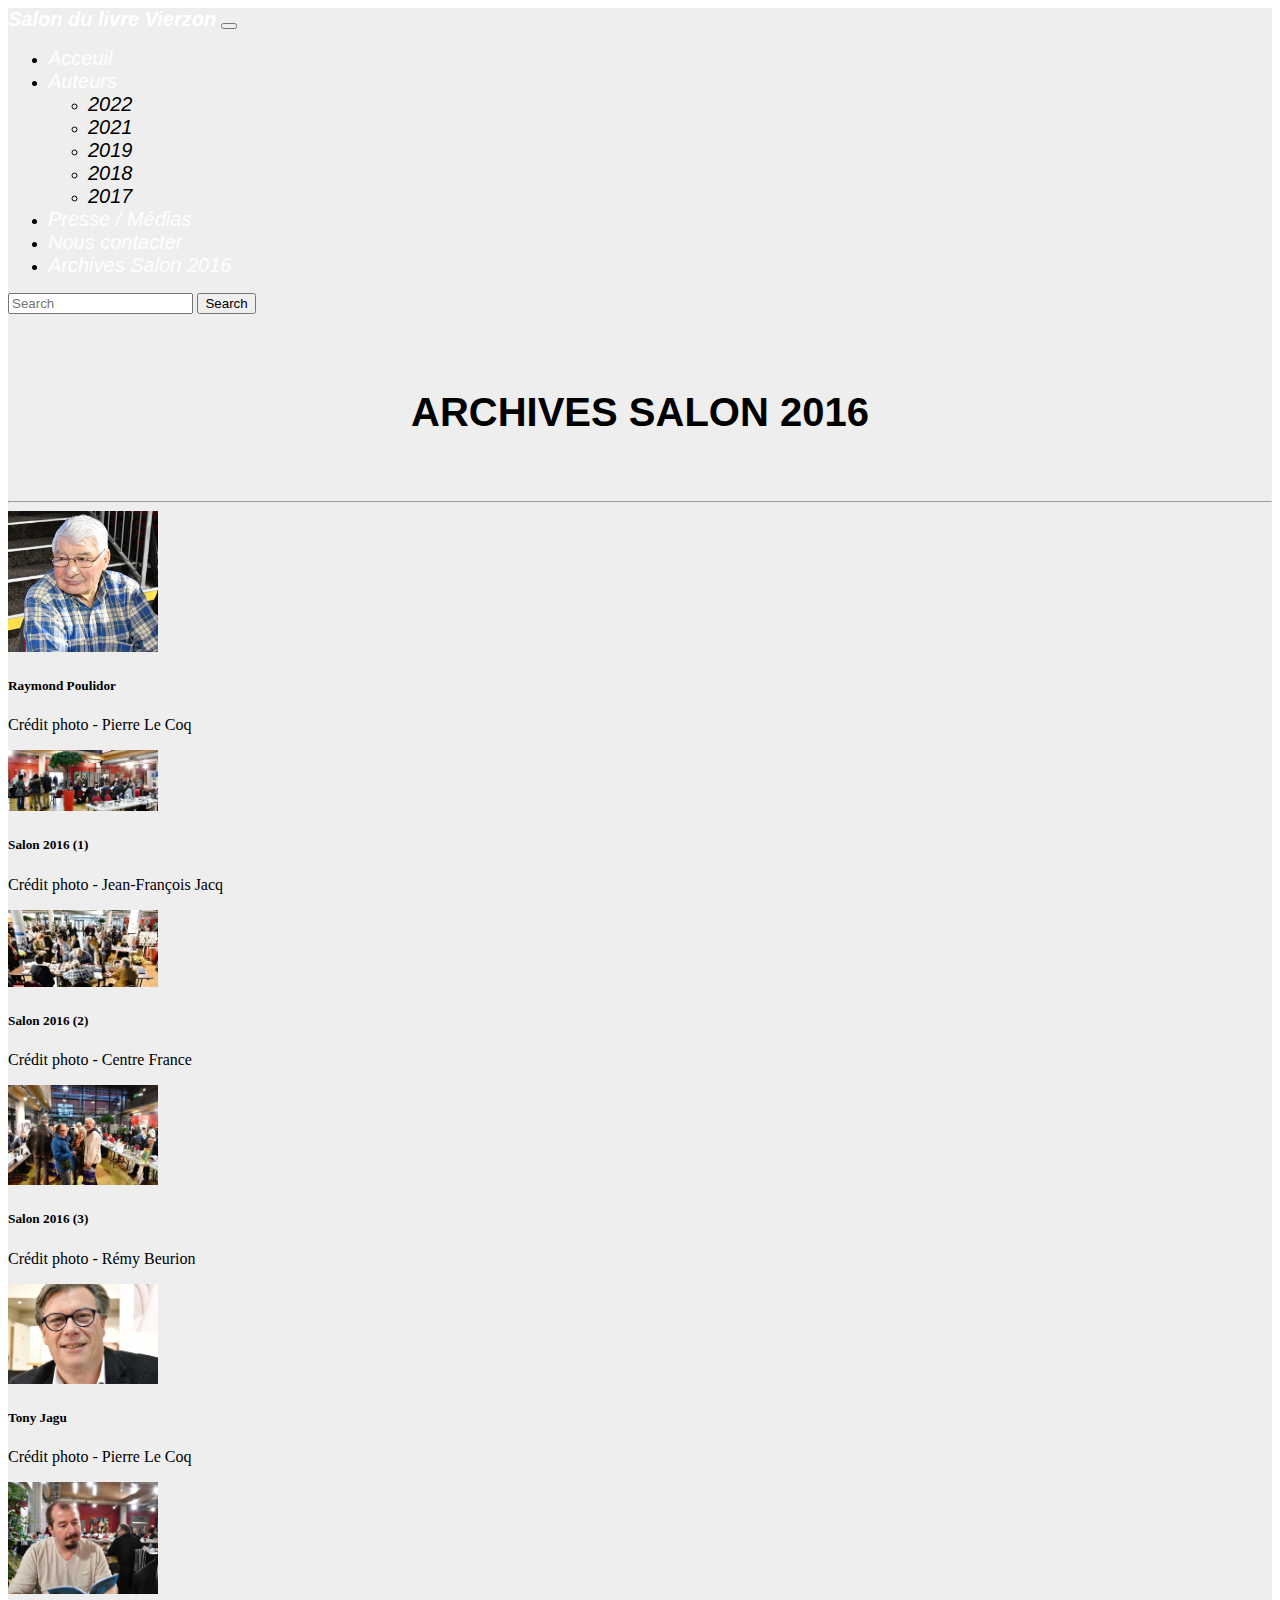
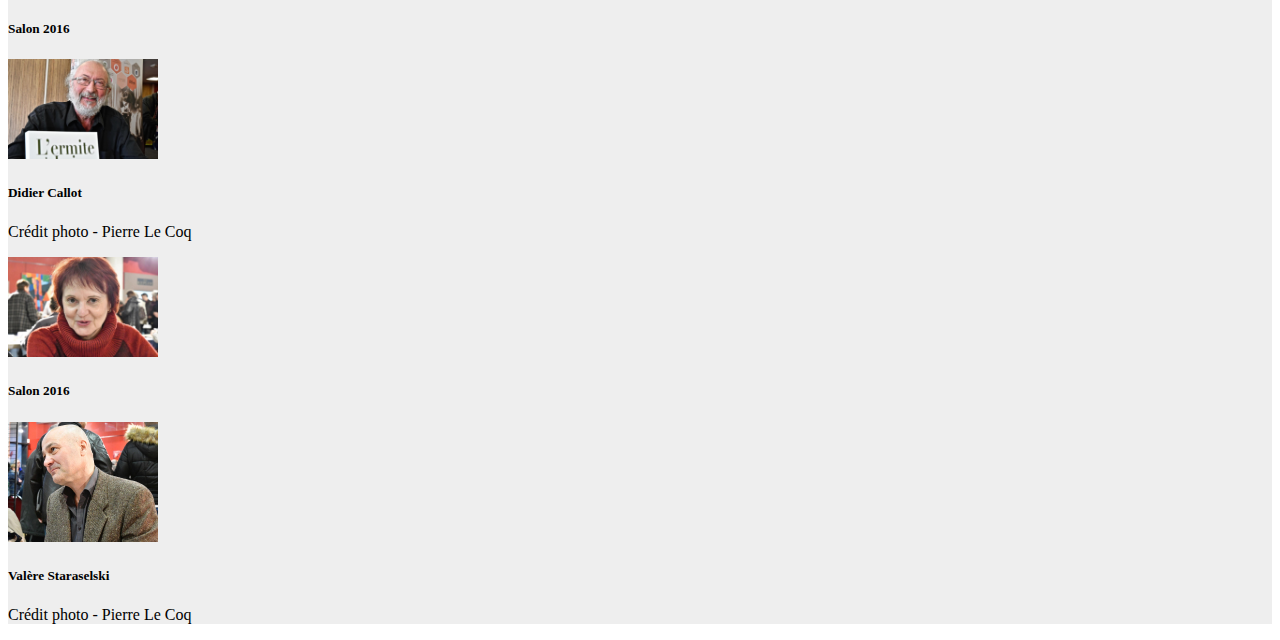
==== archives_salon_2016/archives_salon_2016.html @ 7043125d "Add 2016" ====
<!DOCTYPE html>
<html lang="en">
<head>
    <meta charset="UTF-8">
    <meta http-equiv="X-UA-Compatible" content="IE=edge">
    <meta name="viewport" content="width=device-width, initial-scale=1.0">
    <link rel="icon" href="../images/book.png" type="image/png" sizes="32x32">
    <link href="https://cdn.jsdelivr.net/npm/bootstrap@5.2.2/dist/css/bootstrap.min.css" rel="stylesheet"
    integrity="sha384-Zenh87qX5JnK2Jl0vWa8Ck2rdkQ2Bzep5IDxbcnCeuOxjzrPF/et3URy9Bv1WTRi" crossorigin="anonymous">
    <script src="https://cdn.jsdelivr.net/npm/bootstrap@5.2.2/dist/js/bootstrap.bundle.min.js"
    integrity="sha384-OERcA2EqjJCMA+/3y+gxIOqMEjwtxJY7qPCqsdltbNJuaOe923+mo//f6V8Qbsw3"
    crossorigin="anonymous"></script>
    <title>Archives 2016</title>
    <link rel="stylesheet" href="archives_salon_2016.css">
</head>
<body>
    <header>
        <nav class="navbar navbar-expand-lg" id="nav-bar">
          <div class="container-fluid">
            <a id="salon_livre" class="navbar-brand" href="../index/index.html">Salon du livre Vierzon</a>
            <button class="navbar-toggler" type="button" data-bs-toggle="collapse"
              data-bs-target="#navbarSupportedContent" aria-controls="navbarSupportedContent" aria-expanded="false"
              aria-label="Toggle navigation">
              <span class="navbar-toggler-icon"></span>
            </button>
            <div class="collapse navbar-collapse" id="navbar_supported_content">
              <ul class="navbar-nav me-auto mb-2 mb-lg-0">
                <li class="nav-item">
                  <a id="title" class="nav-link" href="../index/index.html">Acceuil</a>
                </li>
                <li class="nav-item dropdown">
                  <a id="title" class="nav-link dropdown-toggle" href="#" role="button" data-bs-toggle="dropdown" aria-expanded="false">
                    Auteurs
                  </a>
                  <ul class="dropdown-menu">
                    <li><a class="dropdown-item" href="../auteurs_2022/auteurs_2022.html">2022</a></li>
                    <li><a class="dropdown-item" href="../auteurs_2021/auteurs_2021.html">2021</a></li>
                    <li><a class="dropdown-item" href="../auteurs_2019/auteurs_2019.html">2019</a></li>
                    <li><a class="dropdown-item" href="../auteurs_2018/auteurs_2018.html">2018</a></li>
                    <li><a class="dropdown-item" href="../auteurs_2017/auteurs_2017.html">2017</a></li>
                  </ul>
                </li>
                <li class="nav-item">
                  <a id="title" class="nav-link" href="../presse_medias/presse_medias.html">Presse / Médias</a>
                </li>
                <li class="nav-item">
                  <a id="title" class="nav-link" href="../contact/contact.html">Nous contacter</a>
                </li>
                <li class="nav-item">
                  <a id="title" class="nav-link" href="../archives_salon_2016/archives_salon_2016.html">Archives Salon 2016</a>
                </li>
              </ul>
              <form class="d-flex" role="search">
                <input class="form-control me-3 w-auto" type="search" placeholder="Search" aria-label="Search">
                <button class="btn btn-outline-dark me-4 " type="submit">Search</button>
              </form>
            </div>
          </div>
        </nav>
    </header>
    <section>
      <br>
      <br>
      <h3>ARCHIVES SALON 2016</h3>
      <br>
      <hr>
      <div class="row row-cols-1 row-cols-md-5 g-4">
        <div class="col">
          <div class="card">
            <img src="../images/archives2016/Raymond_Poulidor.png" class="card-img-top" alt="R_P">
            <div class="card-body">
              <h5 class="card-title">Raymond Poulidor</h5>
              <p class="card-text">Crédit photo - Pierre Le Coq</p>
            </div>
          </div>
        </div>
        <div class="col">
          <div class="card">
            <img src="../images/archives2016/2016_1.png" class="card-img-top" alt="2016_1">
            <div class="card-body">
              <h5 class="card-title">Salon 2016 (1)</h5>
              <p class="card-text">Crédit photo - Jean-François Jacq</p>
            </div>
          </div>
        </div>
        <div class="col">
          <div class="card">
            <img src="../images/archives2016/2016_2.png" class="card-img-top" alt="2016_2">
            <div class="card-body">
              <h5 class="card-title">Salon 2016 (2)</h5>
              <p class="card-text">Crédit photo - Centre France</p>
            </div>
          </div>
        </div>
        <div class="col">
          <div class="card">
            <img src="../images/archives2016/2016_3.png" class="card-img-top" alt="2016_3">
            <div class="card-body">
              <h5 class="card-title">Salon 2016 (3)</h5>
              <p class="card-text">Crédit photo - Rémy Beurion</p>
            </div>
          </div>
        </div>
        <div class="col">
          <div class="card">
            <img src="../images/archives2016/Tony_Jagu.png" class="card-img-top" alt="T_J">
            <div class="card-body">
              <h5 class="card-title">Tony Jagu</h5>
              <p class="card-text">Crédit photo - Pierre Le Coq</p>
            </div>
          </div>
        </div>
        <div class="col">
          <div class="card">
            <img src="../images/archives2016/2016_4.png" class="card-img-top" alt="2016_4">
            <div class="card-body">
              <h5 class="card-title">Salon 2016</h5>
            </div>
          </div>
        </div>
        <div class="col">
          <div class="card">
            <img src="../images/archives2016/Didier_Callot.png" class="card-img-top" alt="D_C">
            <div class="card-body">
              <h5 class="card-title">Didier Callot</h5>
              <p class="card-text">Crédit photo - Pierre Le Coq</p>
            </div>
          </div>
        </div>
        <div class="col">
          <div class="card">
            <img src="../images/archives2016/2016_5.png" class="card-img-top" alt="2016_5">
            <div class="card-body">
              <h5 class="card-title">Salon 2016</h5>
            </div>
          </div>
        </div>
        <div class="col">
          <div class="card">
            <img src="../images/archives2016/Valère_Staraselski.png" class="card-img-top" alt="V_S">
            <div class="card-body">
              <h5 class="card-title">Valère Staraselski</h5>
              <p class="card-text">Crédit photo - Pierre Le Coq</p>
            </div>
          </div>
        </div>
      </div>
    </section>
</body>
</html>
---- archives_salon_2016/archives_salon_2016.css ----
html {
    background-image:url(../images/B3_exterieur.png);
    background-size: 100%;
    opacity: 1;
}

body {
    background-color: #e9e9e9c8;
}

/* navbar */

nav {
    font-family: 'Trebuchet MS', 'Lucida Sans Unicode', 'Lucida Grande', 'Lucida Sans', Arial, sans-serif;
    background-color: rgba(255, 255, 255, 0);
}

#nav-link
{ 
    color: #6c6c6c;
}

#salon_livre {

    font-size: 25px;
    font-weight: bold;
    color: #ffffff;
}

#nav-bar a{
    font-size: 20px;
}

#title{
    color: #ffffff;
}

#nav-bar a:hover{
    color: #bb2b0b
}

a:any-link {
    font-family: 'Segoe UI', Tahoma, Geneva, Verdana, sans-serif;
    text-decoration: none;
    color: black;
    font-style: italic;
}

a:hover {
    color: #bb2b0b;
    opacity: 0.7;
}

img {
    width: 150px;
}

h3 {
    text-align: center;
    font-weight: bold;
    font-size: 40px;
    font-family: 'Segoe UI', Tahoma, Geneva, Verdana, sans-serif;
}
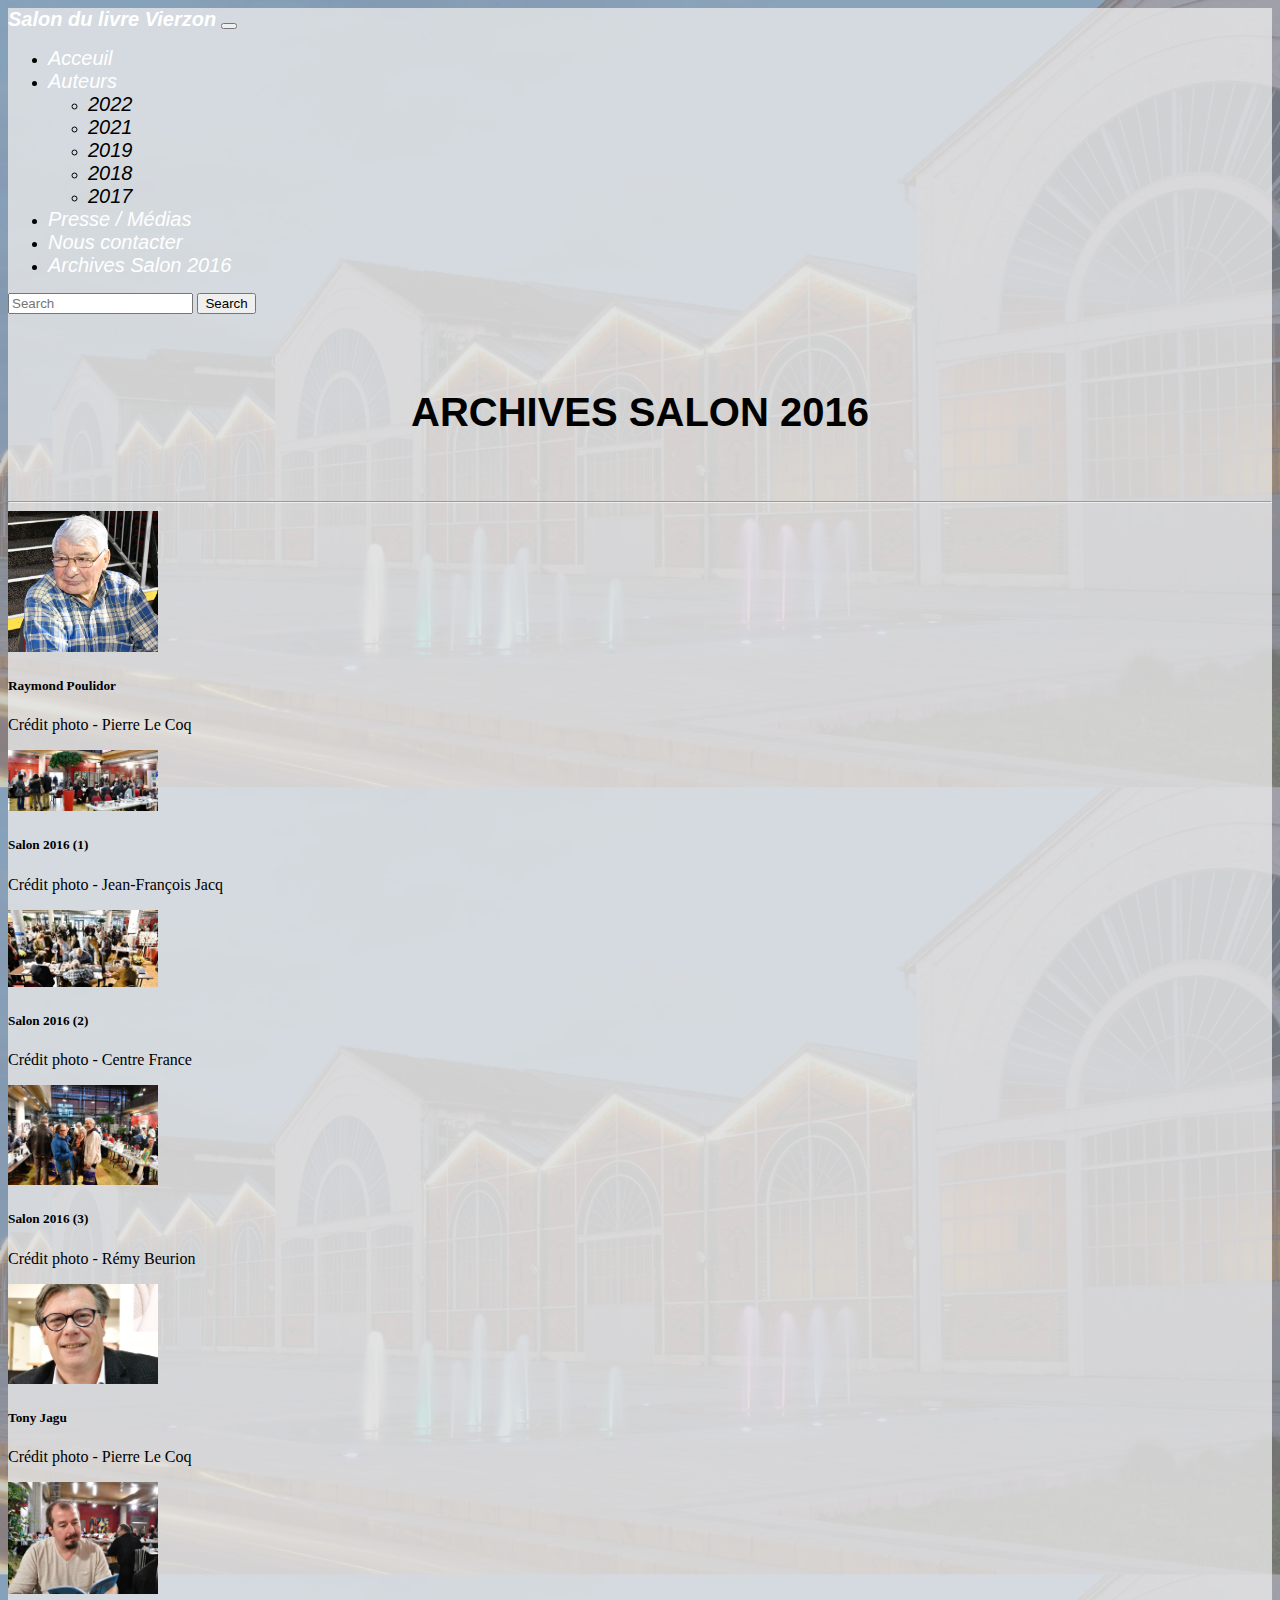
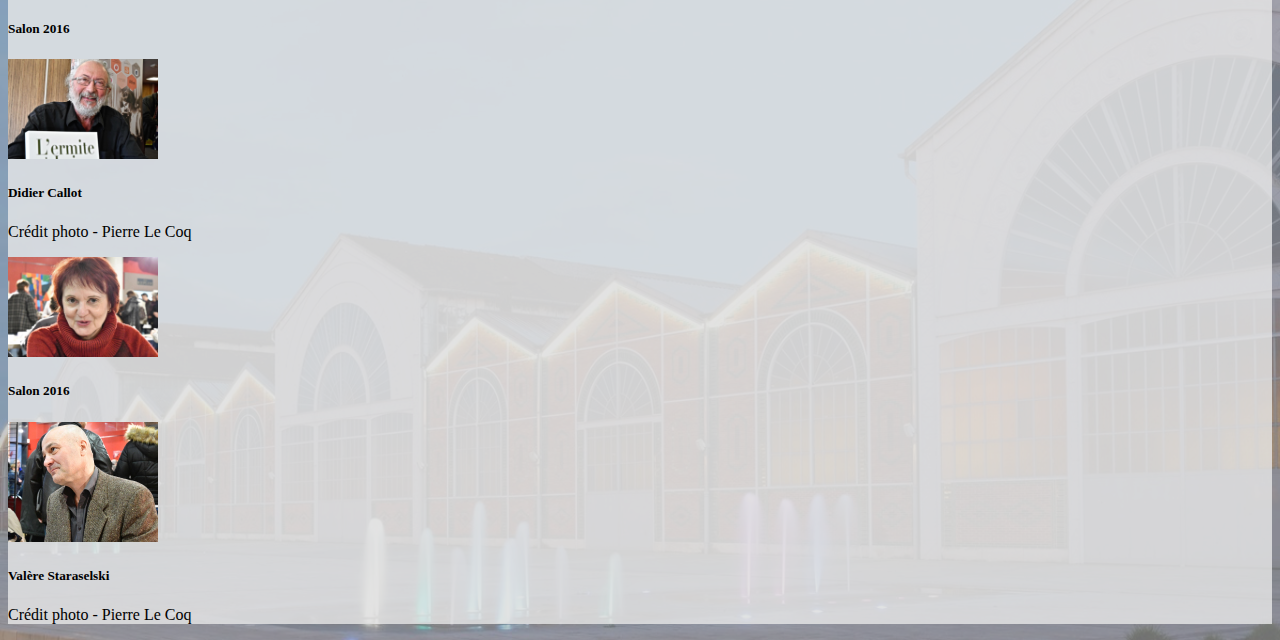
==== commit e58039ce: "Update" ====
--- a/archives_salon_2016/archives_salon_2016.html
+++ b/archives_salon_2016/archives_salon_2016.html
@@ -67,7 +67,9 @@
       <div class="row row-cols-1 row-cols-md-5 g-4">
         <div class="col">
           <div class="card">
-            <img src="../images/archives2016/Raymond_Poulidor.png" class="card-img-top" alt="R_P">
+            <a href="../images/archives2016/Raymond_Poulidor.png">
+              <img src="../images/archives2016/Raymond_Poulidor.png" class="card-img-top" alt="Raymond_Poulidor">
+            </a>
             <div class="card-body">
               <h5 class="card-title">Raymond Poulidor</h5>
               <p class="card-text">Crédit photo - Pierre Le Coq</p>
@@ -76,8 +78,10 @@
         </div>
         <div class="col">
           <div class="card">
-            <img src="../images/archives2016/2016_1.png" class="card-img-top" alt="2016_1">
-            <div class="card-body">
+            <a href="../images/archives2016/2016_1.png">
+              <img src="../images/archives2016/2016_1.png" class="card-img-top" alt="2016_1">
+            </a>
+              <div class="card-body">
               <h5 class="card-title">Salon 2016 (1)</h5>
               <p class="card-text">Crédit photo - Jean-François Jacq</p>
             </div>
@@ -85,7 +89,9 @@
         </div>
         <div class="col">
           <div class="card">
-            <img src="../images/archives2016/2016_2.png" class="card-img-top" alt="2016_2">
+            <a href="../images/archives2016/2016_2.png">
+              <img src="../images/archives2016/2016_2.png" class="card-img-top" alt="2016_2">
+            </a>
             <div class="card-body">
               <h5 class="card-title">Salon 2016 (2)</h5>
               <p class="card-text">Crédit photo - Centre France</p>
@@ -94,7 +100,9 @@
         </div>
         <div class="col">
           <div class="card">
-            <img src="../images/archives2016/2016_3.png" class="card-img-top" alt="2016_3">
+            <a href="../images/archives2016/2016_3.png">
+              <img src="../images/archives2016/2016_3.png" class="card-img-top" alt="2016_3">
+            </a>
             <div class="card-body">
               <h5 class="card-title">Salon 2016 (3)</h5>
               <p class="card-text">Crédit photo - Rémy Beurion</p>
@@ -103,8 +111,10 @@
         </div>
         <div class="col">
           <div class="card">
-            <img src="../images/archives2016/Tony_Jagu.png" class="card-img-top" alt="T_J">
-            <div class="card-body">
+            <a href="../images/archives2016/Tony_Jagu.png">
+              <img src="../images/archives2016/Tony_Jagu.png" class="card-img-top" alt="T_J">
+            </a>
+              <div class="card-body">
               <h5 class="card-title">Tony Jagu</h5>
               <p class="card-text">Crédit photo - Pierre Le Coq</p>
             </div>
@@ -112,7 +122,9 @@
         </div>
         <div class="col">
           <div class="card">
-            <img src="../images/archives2016/2016_4.png" class="card-img-top" alt="2016_4">
+            <a href="../images/archives2016/2016_4.png">
+              <img src="../images/archives2016/2016_4.png" class="card-img-top" alt="2016_4">
+            </a>
             <div class="card-body">
               <h5 class="card-title">Salon 2016</h5>
             </div>
@@ -120,7 +132,9 @@
         </div>
         <div class="col">
           <div class="card">
-            <img src="../images/archives2016/Didier_Callot.png" class="card-img-top" alt="D_C">
+            <a href="../images/archives2016/Didier_Callot.png">
+              <img src="../images/archives2016/Didier_Callot.png" class="card-img-top" alt="D_C">
+            </a>
             <div class="card-body">
               <h5 class="card-title">Didier Callot</h5>
               <p class="card-text">Crédit photo - Pierre Le Coq</p>
@@ -129,16 +143,20 @@
         </div>
         <div class="col">
           <div class="card">
-            <img src="../images/archives2016/2016_5.png" class="card-img-top" alt="2016_5">
-            <div class="card-body">
+            <a href="../images/archives2016/2016_5.png">
+              <img src="../images/archives2016/2016_5.png" class="card-img-top" alt="2016_5">
+            </a>
+              <div class="card-body">
               <h5 class="card-title">Salon 2016</h5>
             </div>
           </div>
         </div>
         <div class="col">
           <div class="card">
-            <img src="../images/archives2016/Valère_Staraselski.png" class="card-img-top" alt="V_S">
-            <div class="card-body">
+            <a href="../images/archives2016/Valère_Staraselski.png">
+              <img src="../images/archives2016/Valère_Staraselski.png" class="card-img-top" alt="V_S">
+            </a>
+              <div class="card-body">
               <h5 class="card-title">Valère Staraselski</h5>
               <p class="card-text">Crédit photo - Pierre Le Coq</p>
             </div>
